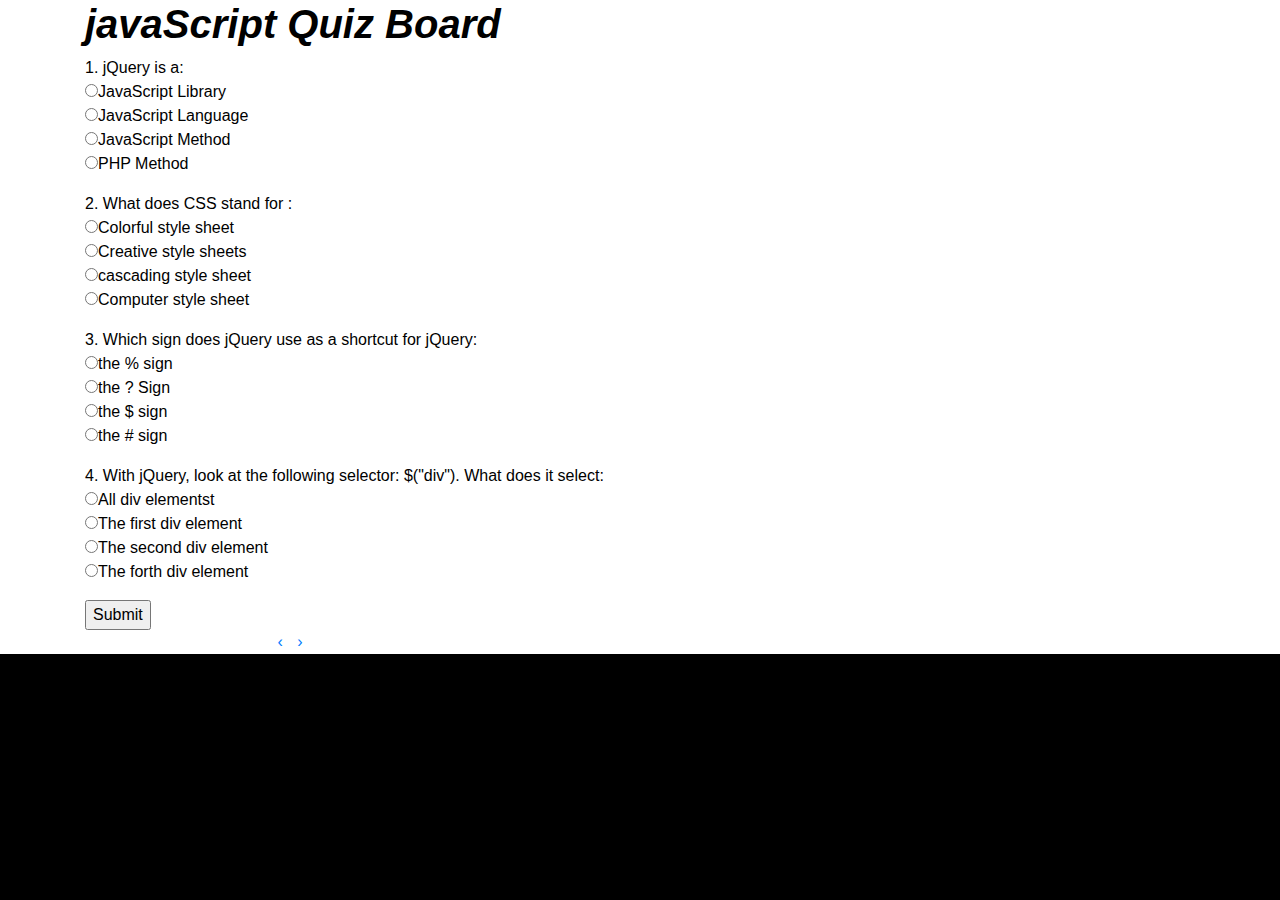
==== form.html @ 53ef3f1e "add bootstrap.css content add styles on the file add styling on the style.css add content on the for" ====
<!DOCTYPE html>
<html>
  <head>
    <meta charset="utf-8">
    <title>Quiz Board</title>
    <link href="css/bootstrap.css" rel="stylesheet" type="text/css">
     <link href="css/styles.css" rel="stylesheet" type="text/css">
     <script   src="https://code.jquery.com/jquery-3.3.1.js" integrity="sha256-FgpCb/KJQlLNfOu91ta32o/NMZxltwRo8QtmkMRdAu8=" crossorigin="anonymous"></script>
     <script src="js/scripts.js"></script>
  </head>
  <body>
    <div class="container">
  <form class="html">
      <div id="webbased">
        <h1><em><strong>javaScript Quiz Board</strong></em></h1>
        <P>1. jQuery is a:<br>
          <input type="radio" name="answer1" value="5">JavaScript Library<br>
          <input type="radio" name="answer1" value="0">JavaScript Language<br>
          <input type="radio" name="answer1" value="0">JavaScript Method<br>
          <input type="radio" name="answer1" value="0">PHP Method<br>
        </p>
        <P>2. What does CSS stand for :<br>
          <input type="radio" name="answer2" value="0">Colorful style sheet<br>
          <input type="radio" name="answer2" value="0">Creative style sheets<br>
          <input type="radio" name="answer2" value="5">cascading style sheet<br>
          <input type="radio" name="answer2" value="0">Computer style sheet<br>
        </p>
        <P>3. Which sign does jQuery use as a shortcut for jQuery:<br>
          <input type="radio" name="answer3" value="0">the % sign<br>
          <input type="radio" name="answer3" value="0">the ? Sign<br>
          <input type="radio" name="answer3" value="5">the $ sign<br>
          <input type="radio" name="answer3" value="0">the # sign<br>
        </p>
        <P>4. With jQuery, look at the following selector: $("div"). What does it select:<br>
          <input type="radio" name="answer4" value="5">All div elementst<br>
          <input type="radio" name="answer4" value="0">The first div element<br>
          <input type="radio" name="answer4" value="0">The second div element<br>
          <input type="radio" name="answer4" value="0">The forth div element<br>
        </p>
        <input id="submit" type="button" value="Submit">
        <div class="flip-control">
         <a href="#home" id="prev"> &#8249; </a>
         <a href="#js" id="next"> &#8250;</a>
        </div>
        </div>
      </form>

      <form class="js" id="js">
    <div id="JS">
      <h1>Javascript</h1>
       <P>1. What is the other name for Javascript :<br>
         <input type="radio" name="javascript1" value="0">JS<br>
           <input type="radio" name="javascript1" value="5">ECMA script<br>
             <input type="radio" name="javascript1" value="0">Vanila JS<br>
               <input type="radio" name="javascript1" value="0">All the above<br>
        </p>
        <P>2. Select the correct statement :<br>
          <input type="radio" name="javascript2" value="5">Js is a server-side language<br>
            <input type="radio" name="javascript2" value="0">Js is used only for web application<br>
              <input type="radio" name="javascript2" value="0">All the above<br>
                <input type="radio" name="javascript2" value="0">Js is used to create interactive web pages<br>
        </p>
        <P>3. What will console.log do :<br>
          <input type="radio" name="javascript3" value="5">Print result in console<br>
            <input type="radio" name="javascript3" value="0">Print value stored in a variable <br>
              <input type="radio" name="javascript3" value="0">Print value name<br>
                <input type="radio" name="javascript3" value="0">All the above<br>
       </p>
             <input type="button" id="submit2" value="Submit">
       <div class="anchors">
         <a href=".html" class="previous round">&#8249;</a>
         <a href=".oop" class="next round">&#8250;</a>
      </div>
       </div>
    </form>
      <form class="oop">
      <div id="Oop">
        <h1>Object Oriented programming</h1>
        <P>1. Is C++ a low level language:<br>
          <input type="radio" name="question1" value="5">Yes<br>
          <input type="radio" name="question1" value="0">No<br>
          <input type="radio" name="question1" value="0">Not Sure<br>
          <input type="radio" name="question1" value="0">None of the above<br>
        </p>
        <P>2. What is C++ in full :<br>
          <input type="radio" name="question2" value="0">Client-side Scripting language<br>
          <input type="radio" name="question2" value="5">General purpose programming language<br>
          <input type="radio" name="question2" value="0">Movie making program<br>
          <input type="radio" name="question2" value="0">All the above<br>
      </p>
      <P>3. What is the datatype name for integers :<br>
        <input type="radio" name="question3" value="0">var<br>
        <input type="radio" name="question3" value="5">int<br>
        <input type="radio" name="question3" value="0">teg<br>
        <input type="radio" name="question3" value="0">None of the above<br>
      </p>
      <P>4. Which statement is true :<br>
        <input type="radio" name="question4" value="0">var don't have names<br>
        <input type="radio" name="question4" value="0">var are pre-processor directives<br>
        <input type="radio" name="question4" value="5">var must have a datatype<br>
        <input type="radio" name="question4" value="0">None of the above<br>
      </p>

      <br>
      <input type="submit" id="submit3" value="Submit">
      <br>
      <h2>Score Board</h2>
      <p>This is your total score</p>
      <p id="scoreboard"></p>
        </div>
    </form>

  </div>
  </body>
</html>
---- css/styles.css ----
.js{
  display:none;
}
.oop{
  display: none;
}
 div.flip-control {
    width: 400px;
    text-align: center;
    color: yellow;
}

div.flip-control a {
    margin-left: 10px;
}
#webbased{
  color: black;
  background-repeat: no-repeat;
  background-image:url("/home/dennismcrae/javascript-quiz-board/images/goweroffice.jpeg");
  background-size: cover;
}
html{
  background-color: black;
}
#js{
  background-image: url("/home/dennismcrae/javascript-quiz-board/images/officeworkspace.jpeg");
  background-repeat: no-repeat;
  color: white;
  background-size: cover;
}
#Oop{
  background-image:url("images/goweroffice.jpeg");
  background-repeat: no-repeat;
  background-size: cover;
  color: blue;
}
body{
  background-image: url();
}
.jumbotron{
  text-align: center;
  margin-top: 25px;
  margin-right: 200px;
  margin-left: 200px;
  margin-bottom: 25px;
  font-family: 'Fredoka One', cursive;
}
a:hover{
  cursor: pointer;
  transition-duration: 5s;

}
.quiz1{
  display: none;
}

.quiz2{
  display: none;
}

.quiz3{
  display: none;
}

.quiz4{
  display: none;
}
#click1{
  font-size:20px;
  border-radius:30px;
  margin-top: 30px;
  color: blue;
}
#click2{
  font-size:20px;
  border-radius:30px;
  margin-top: 30px;
  color: blue;
}
#click3{
  font-size:20px;
  border-radius:30px;
  margin-top: 30px;
  color: blue;
}
#click4{
  font-size:20px;
  border-radius:30px;
  margin-top: 30px;
  color: blue;
}
.submit{
  font-size:20px;
  border-radius:30px;
  margin-top: 30px;
  color: blue;
}
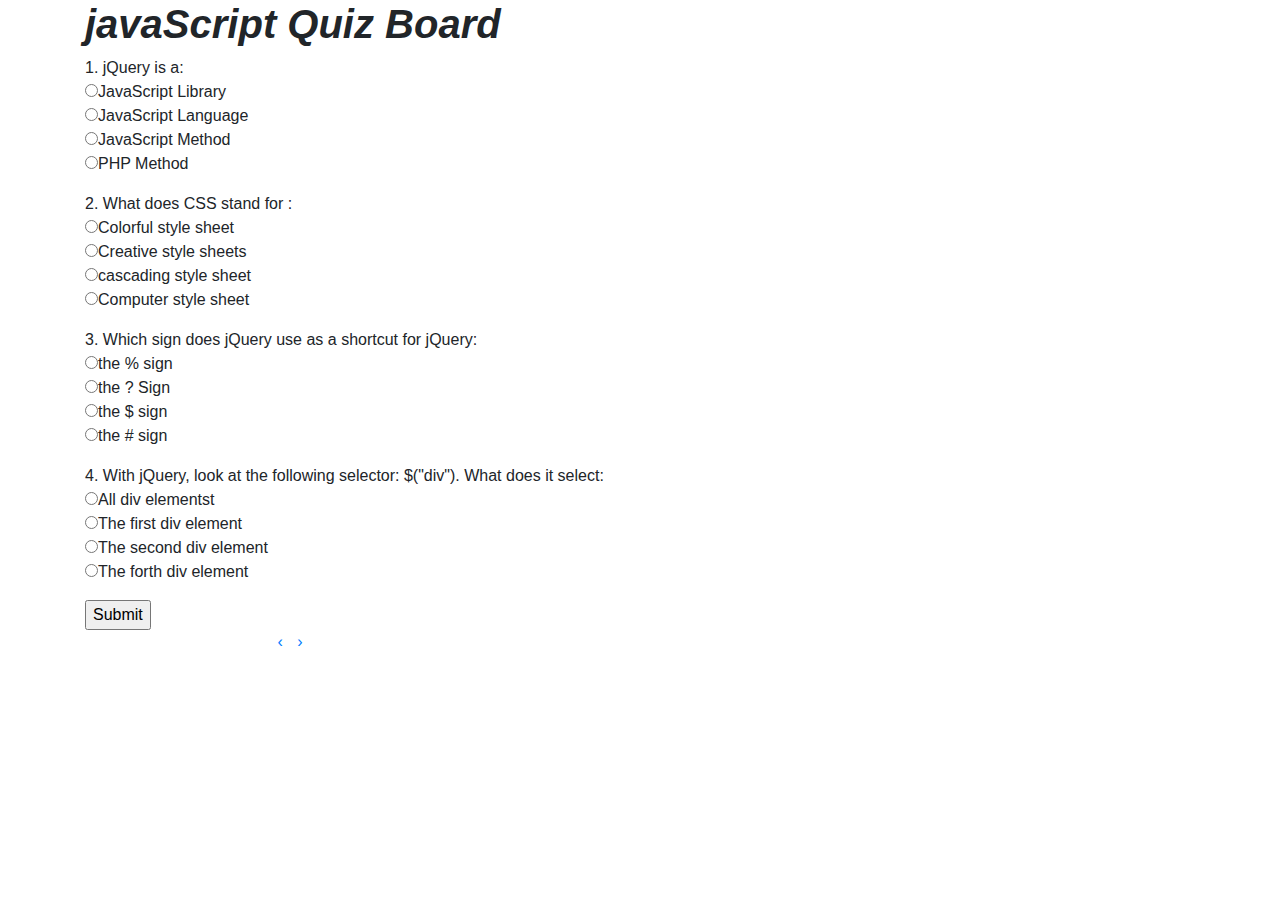
==== commit 1432107e: "modify the form.html file modify the index1.html file modify the scripts.js file" ====
--- a/form.html
+++ b/form.html
@@ -1,17 +1,19 @@
 <!DOCTYPE html>
 <html>
-  <head>
-    <meta charset="utf-8">
-    <title>Quiz Board</title>
-    <link href="css/bootstrap.css" rel="stylesheet" type="text/css">
-     <link href="css/styles.css" rel="stylesheet" type="text/css">
-     <script   src="https://code.jquery.com/jquery-3.3.1.js" integrity="sha256-FgpCb/KJQlLNfOu91ta32o/NMZxltwRo8QtmkMRdAu8=" crossorigin="anonymous"></script>
-     <script src="js/scripts.js"></script>
-  </head>
-  <body>
-    <div class="container">
-  <form class="html">
-      <div id="webbased">
+
+<head>
+  <meta charset="utf-8">
+  <title>Quiz Board</title>
+  <link href="css/bootstrap.css" rel="stylesheet" type="text/css">
+  <link href="css/styles.css" rel="stylesheet" type="text/css">
+  <script src="https://code.jquery.com/jquery-3.3.1.min.js"></script>
+  <script src="js/scripts.js"></script>
+</head>
+
+<body>
+  <div class="container">
+    <form class="html">
+      <div class="webbased">
         <h1><em><strong>javaScript Quiz Board</strong></em></h1>
         <P>1. jQuery is a:<br>
           <input type="radio" name="answer1" value="5">JavaScript Library<br>
@@ -39,42 +41,36 @@
         </p>
         <input id="submit" type="button" value="Submit">
         <div class="flip-control">
-         <a href="#home" id="prev"> &#8249; </a>
-         <a href="#js" id="next"> &#8250;</a>
+          <a href="#home" id="prev"> &#8249; </a>
+          <a href="#js" id="next"> &#8250;</a>
         </div>
-        </div>
-      </form>
-
-      <form class="js" id="js">
-    <div id="JS">
-      <h1>Javascript</h1>
-       <P>1. What is the other name for Javascript :<br>
-         <input type="radio" name="javascript1" value="0">JS<br>
-           <input type="radio" name="javascript1" value="5">ECMA script<br>
-             <input type="radio" name="javascript1" value="0">Vanila JS<br>
-               <input type="radio" name="javascript1" value="0">All the above<br>
-        </p>
-        <P>2. Select the correct statement :<br>
-          <input type="radio" name="javascript2" value="5">Js is a server-side language<br>
+      </div>
+      <div class="js">
+        <h1>Javascript</h1>
+        <P>1. What is the other name for Javascript :<br>
+          <input type="radio" name="javascript1" value="0">JS<br>
+          <input type="radio" name="javascript1" value="5">ECMA script<br>
+          <input type="radio" name="javascript1" value="0">Vanila JS<br>
+          <input type="radio" name="javascript1" value="0">All the above<br>
+          <P>2. Select the correct statement :<br>
+            <input type="radio" name="javascript2" value="5">Js is a server-side language<br>
             <input type="radio" name="javascript2" value="0">Js is used only for web application<br>
-              <input type="radio" name="javascript2" value="0">All the above<br>
-                <input type="radio" name="javascript2" value="0">Js is used to create interactive web pages<br>
-        </p>
-        <P>3. What will console.log do :<br>
-          <input type="radio" name="javascript3" value="5">Print result in console<br>
+            <input type="radio" name="javascript2" value="0">All the above<br>
+            <input type="radio" name="javascript2" value="0">Js is used to create interactive web pages<br>
+          </p>
+          <P>3. What will console.log do :<br>
+            <input type="radio" name="javascript3" value="5">Print result in console<br>
             <input type="radio" name="javascript3" value="0">Print value stored in a variable <br>
-              <input type="radio" name="javascript3" value="0">Print value name<br>
-                <input type="radio" name="javascript3" value="0">All the above<br>
-       </p>
-             <input type="button" id="submit2" value="Submit">
-       <div class="anchors">
-         <a href=".html" class="previous round">&#8249;</a>
-         <a href=".oop" class="next round">&#8250;</a>
+            <input type="radio" name="javascript3" value="0">Print value name<br>
+            <input type="radio" name="javascript3" value="0">All the above<br>
+          </p>
+          <input id="submit1" type="button" value="Submit">
+          <div class="flip-control">
+            <a href="#home" id="prev"> &#8249; </a>
+            <a href="#js" id="next"> &#8250;</a>
+          </div>
       </div>
-       </div>
-    </form>
-      <form class="oop">
-      <div id="Oop">
+      <div class="oop">
         <h1>Object Oriented programming</h1>
         <P>1. Is C++ a low level language:<br>
           <input type="radio" name="question1" value="5">Yes<br>
@@ -82,34 +78,29 @@
           <input type="radio" name="question1" value="0">Not Sure<br>
           <input type="radio" name="question1" value="0">None of the above<br>
         </p>
-        <P>2. What is C++ in full :<br>
-          <input type="radio" name="question2" value="0">Client-side Scripting language<br>
-          <input type="radio" name="question2" value="5">General purpose programming language<br>
-          <input type="radio" name="question2" value="0">Movie making program<br>
-          <input type="radio" name="question2" value="0">All the above<br>
-      </p>
-      <P>3. What is the datatype name for integers :<br>
-        <input type="radio" name="question3" value="0">var<br>
-        <input type="radio" name="question3" value="5">int<br>
-        <input type="radio" name="question3" value="0">teg<br>
-        <input type="radio" name="question3" value="0">None of the above<br>
-      </p>
-      <P>4. Which statement is true :<br>
-        <input type="radio" name="question4" value="0">var don't have names<br>
-        <input type="radio" name="question4" value="0">var are pre-processor directives<br>
-        <input type="radio" name="question4" value="5">var must have a datatype<br>
-        <input type="radio" name="question4" value="0">None of the above<br>
-      </p>
+        <P>2. Which jQuery method is used to hide selected elements? :<br>
+          <input type="radio" name="question2" value="0">hidden()<br>
+          <input type="radio" name="question2" value="5">hide()<br>
+          <input type="radio" name="question2" value="0">visible(false)<br>
+          <input type="radio" name="question2" value="0">display(none)<br>
+        </p>
 
-      <br>
-      <input type="submit" id="submit3" value="Submit">
-      <br>
-      <h2>Score Board</h2>
-      <p>This is your total score</p>
-      <p id="scoreboard"></p>
+        <input id="submit2" type="button" value="Submit">
+        <div class="flip-control">
+          <a href="#home" id="prev"> &#8249; </a>
+          <a href="#js" id="next"> &#8250;</a>
         </div>
     </form>
+  </div>
+  <div class="scoreboard">
 
+    <h2>Score Board</h2>
+    <script>
+      $(".scoreboard").html(`<p>Your Score is ${result} out of 45</p>`);
+    </script>
+    <p></p>
   </div>
-  </body>
+  </div>
+</body>
+
 </html>
--- a/css/styles.css
+++ b/css/styles.css
@@ -18,9 +18,6 @@
   background-repeat: no-repeat;
   background-image:url("/home/dennismcrae/javascript-quiz-board/images/goweroffice.jpeg");
   background-size: cover;
-}
-html{
-  background-color: black;
 }
 #js{
   background-image: url("/home/dennismcrae/javascript-quiz-board/images/officeworkspace.jpeg");
@@ -95,3 +92,8 @@
   margin-top: 30px;
   color: blue;
 }
+.webbased{
+}
+.scoreboard{
+  display: none;
+}
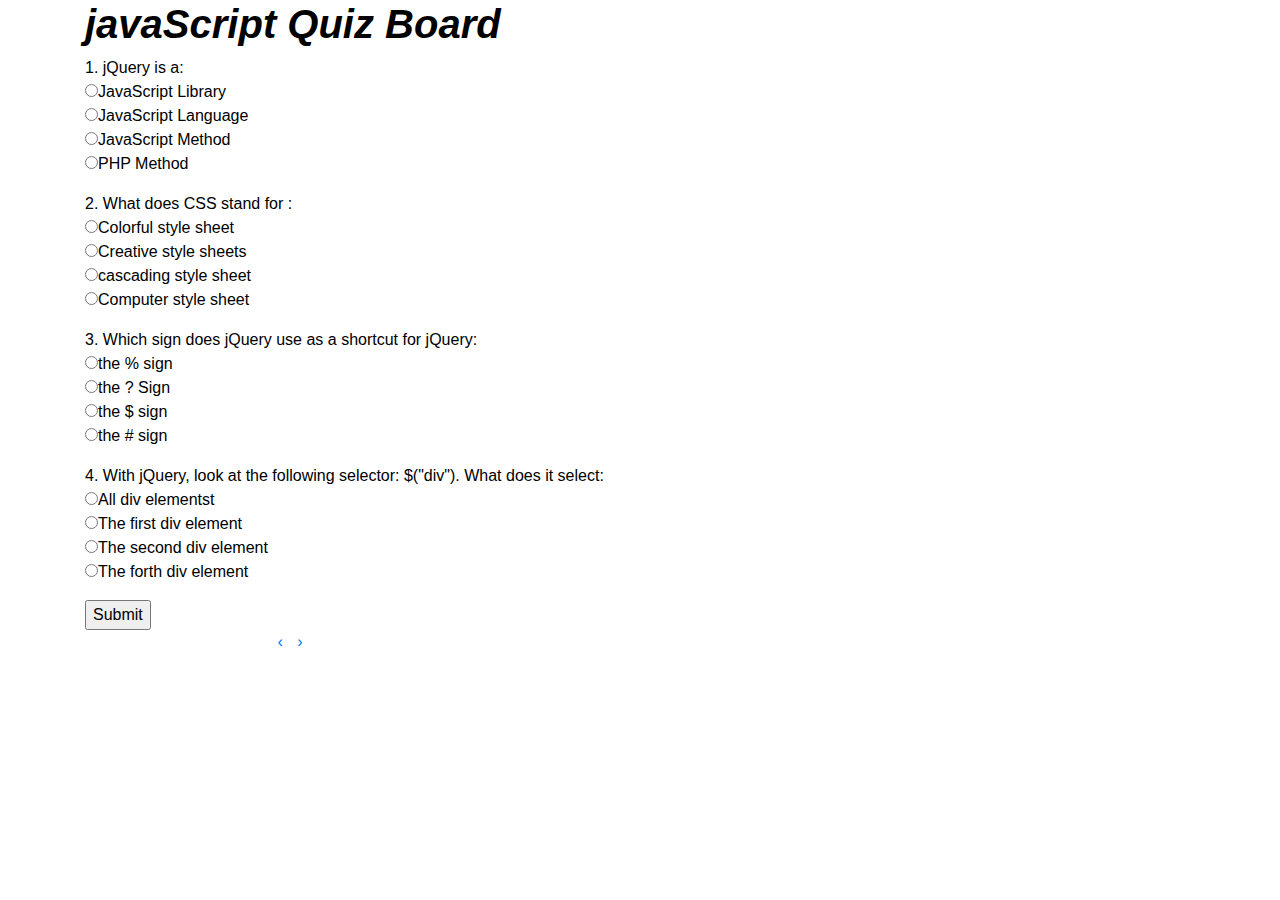
==== commit f9c4400e: "modify the content of the README.md file add content to the form.html file adjust scripts.js content" ====
--- a/form.html
+++ b/form.html
@@ -9,11 +9,10 @@
   <script src="https://code.jquery.com/jquery-3.3.1.min.js"></script>
   <script src="js/scripts.js"></script>
 </head>
-
 <body>
   <div class="container">
     <form class="html">
-      <div class="webbased">
+      <div id="webbased">
         <h1><em><strong>javaScript Quiz Board</strong></em></h1>
         <P>1. jQuery is a:<br>
           <input type="radio" name="answer1" value="5">JavaScript Library<br>
@@ -45,8 +44,11 @@
           <a href="#js" id="next"> &#8250;</a>
         </div>
       </div>
-      <div class="js">
-        <h1>Javascript</h1>
+    </form>
+
+      <form class="js" id="js">
+        <div id="js">
+      <h1>Javascript</h1>
         <P>1. What is the other name for Javascript :<br>
           <input type="radio" name="javascript1" value="0">JS<br>
           <input type="radio" name="javascript1" value="5">ECMA script<br>
@@ -64,13 +66,19 @@
             <input type="radio" name="javascript3" value="0">Print value name<br>
             <input type="radio" name="javascript3" value="0">All the above<br>
           </p>
-          <input id="submit1" type="button" value="Submit">
+          <input type="button" id="submit2" value="Submit">
+       <div class="anchors">
+         <a href=".html" class="previous round">&#8249;</a>
+         <a href=".oop" class="next round">&#8250;</a>
+          <!-- <input id="submit1" type="button" value="Submit">
           <div class="flip-control">
             <a href="#home" id="prev"> &#8249; </a>
-            <a href="#js" id="next"> &#8250;</a>
+            <a href="#js" id="next"> &#8250;</a> -->
           </div>
       </div>
-      <div class="oop">
+    </form>
+      <form class="oop">
+      <div id="oop">
         <h1>Object Oriented programming</h1>
         <P>1. Is C++ a low level language:<br>
           <input type="radio" name="question1" value="5">Yes<br>
@@ -85,22 +93,31 @@
           <input type="radio" name="question2" value="0">display(none)<br>
         </p>
 
-        <input id="submit2" type="button" value="Submit">
+        <br>
+
+      <input type="submit" id="submit3" value="Submit">
+      <br>
+      <h2>Score Board</h2>
+      <p>This is your total score</p>
+      <p id="scoreboard"></p>
+        </div>
+    </form>
+
+  </div>
+  </body>
+</html>
+
+        <!-- <input id="submit2" type="button" value="Submit">
         <div class="flip-control">
           <a href="#home" id="prev"> &#8249; </a>
-          <a href="#js" id="next"> &#8250;</a>
-        </div>
-    </form>
-  </div>
-  <div class="scoreboard">
-
-    <h2>Score Board</h2>
-    <script>
-      $(".scoreboard").html(`<p>Your Score is ${result} out of 45</p>`);
-    </script>
-    <p></p>
+          <a href="#js" id="next"> &#8250;</a> -->
+        <!--
+      <br>
+      <h2>Score Board</h2>
+      <p>This is your total score</p>
+      <p id="scoreboard"></p>
   </div>
   </div>
 </body>
 
-</html>
+</html> -->
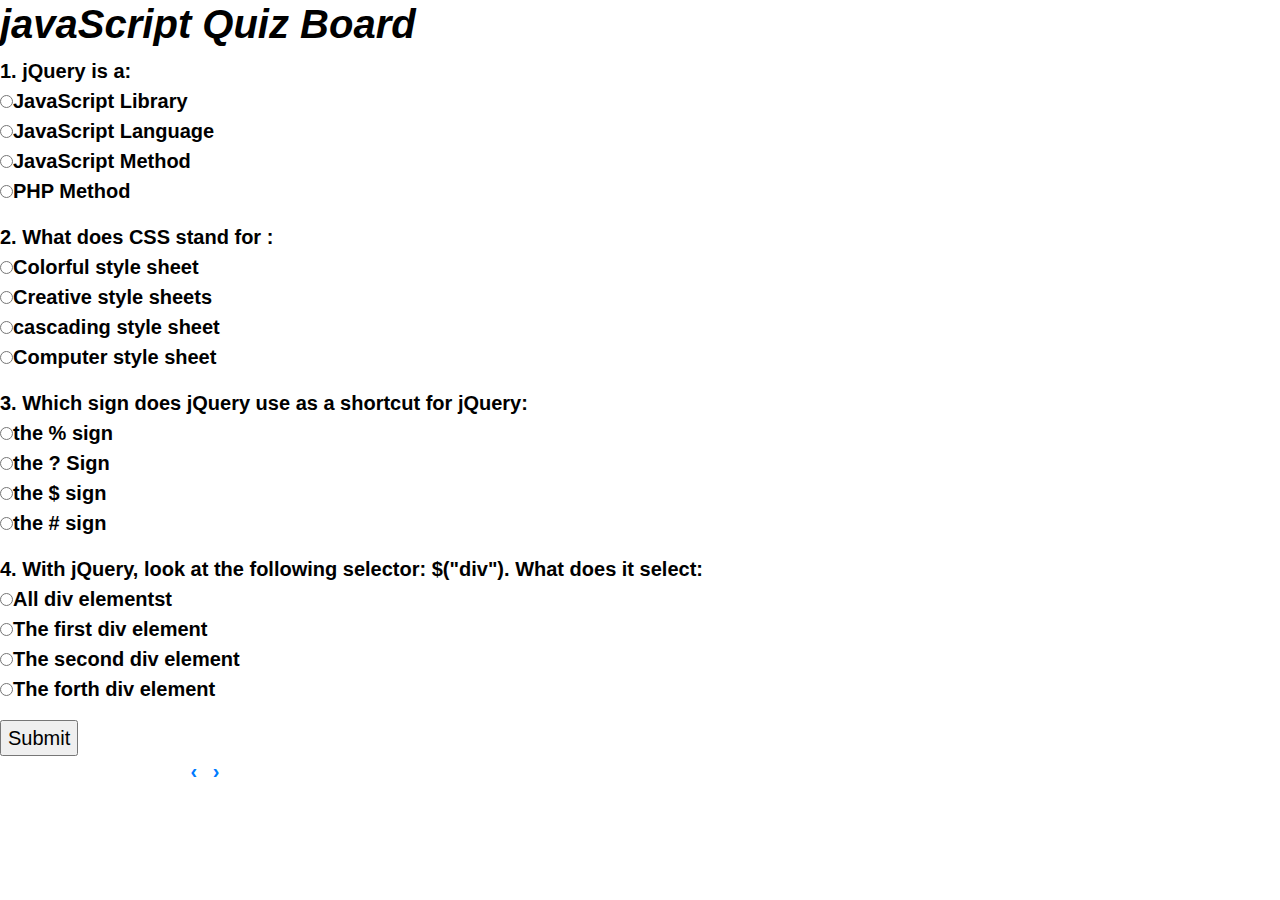
==== commit bda9ffcf: "add form class called html to the form.html file" ====
--- a/form.html
+++ b/form.html
@@ -10,7 +10,7 @@
   <script src="js/scripts.js"></script>
 </head>
 <body>
-  <div class="container">
+  <!-- <div class="container"> -->
     <form class="html">
       <div id="webbased">
         <h1><em><strong>javaScript Quiz Board</strong></em></h1>
--- a/css/styles.css
+++ b/css/styles.css
@@ -15,13 +15,14 @@
 }
 #webbased{
   color: black;
-  background-repeat: no-repeat;
+  /* background-repeat: no-repeat; */
   background-image:url("/home/dennismcrae/javascript-quiz-board/images/goweroffice.jpeg");
   background-size: cover;
 }
 #js{
   background-image: url("/home/dennismcrae/javascript-quiz-board/images/officeworkspace.jpeg");
   background-repeat: no-repeat;
+  font color: white;
   color: white;
   background-size: cover;
 }
@@ -32,8 +33,11 @@
   color: blue;
 }
 body{
-  background-image: url();
-}
+  background-image: url("/home/dennismcrae/javascript-quiz-board/images/specsourcecode.jpeg");
+  color: white;
+  font-weight: bolder;
+  font-size: 20px;
+  }
 .jumbotron{
   text-align: center;
   margin-top: 25px;
@@ -95,5 +99,4 @@
 .webbased{
 }
 .scoreboard{
-  display: none;
 }
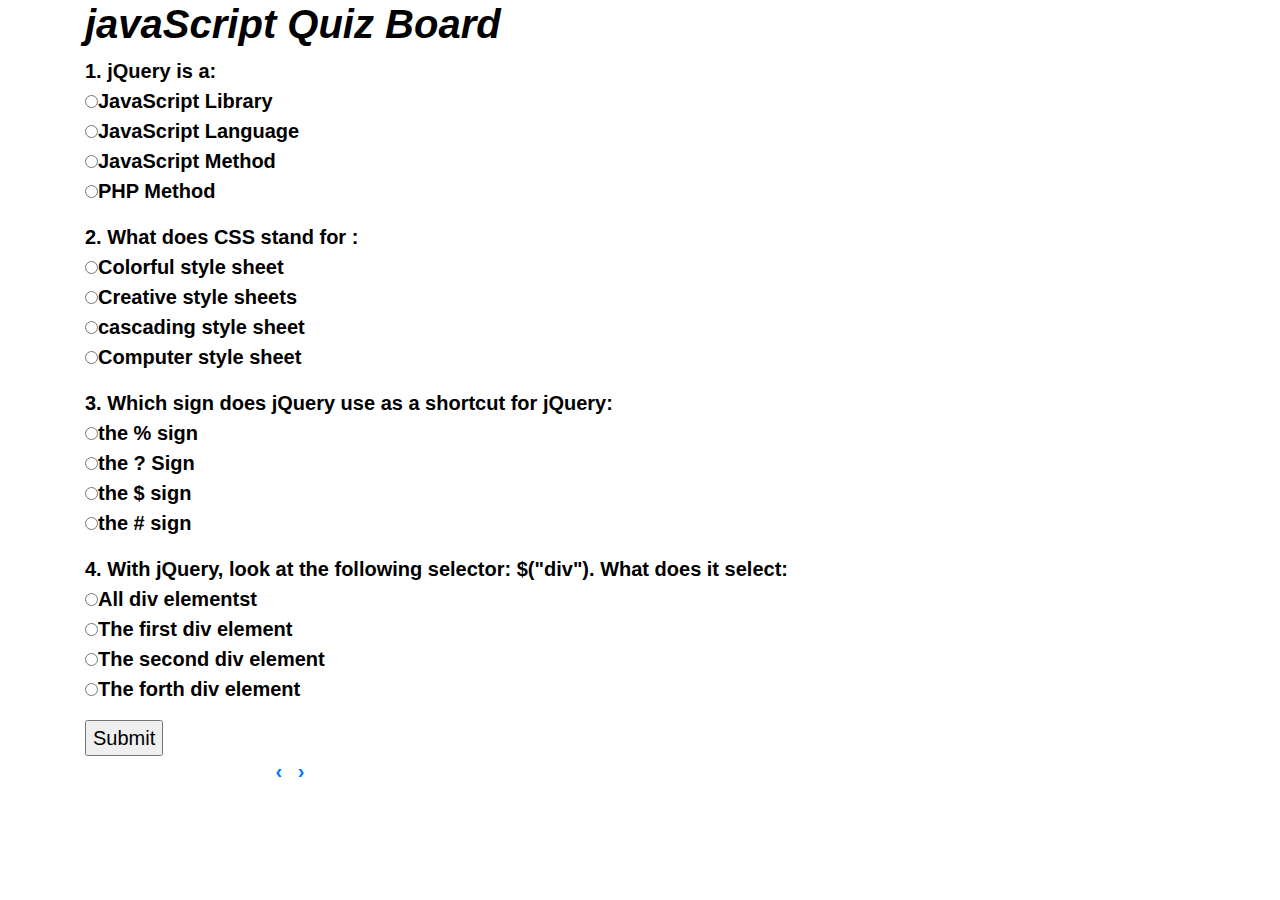
==== commit 1e002965: "add div class named container to the form.html file" ====
--- a/form.html
+++ b/form.html
@@ -10,7 +10,7 @@
   <script src="js/scripts.js"></script>
 </head>
 <body>
-  <!-- <div class="container"> -->
+  <div class="container">
     <form class="html">
       <div id="webbased">
         <h1><em><strong>javaScript Quiz Board</strong></em></h1>
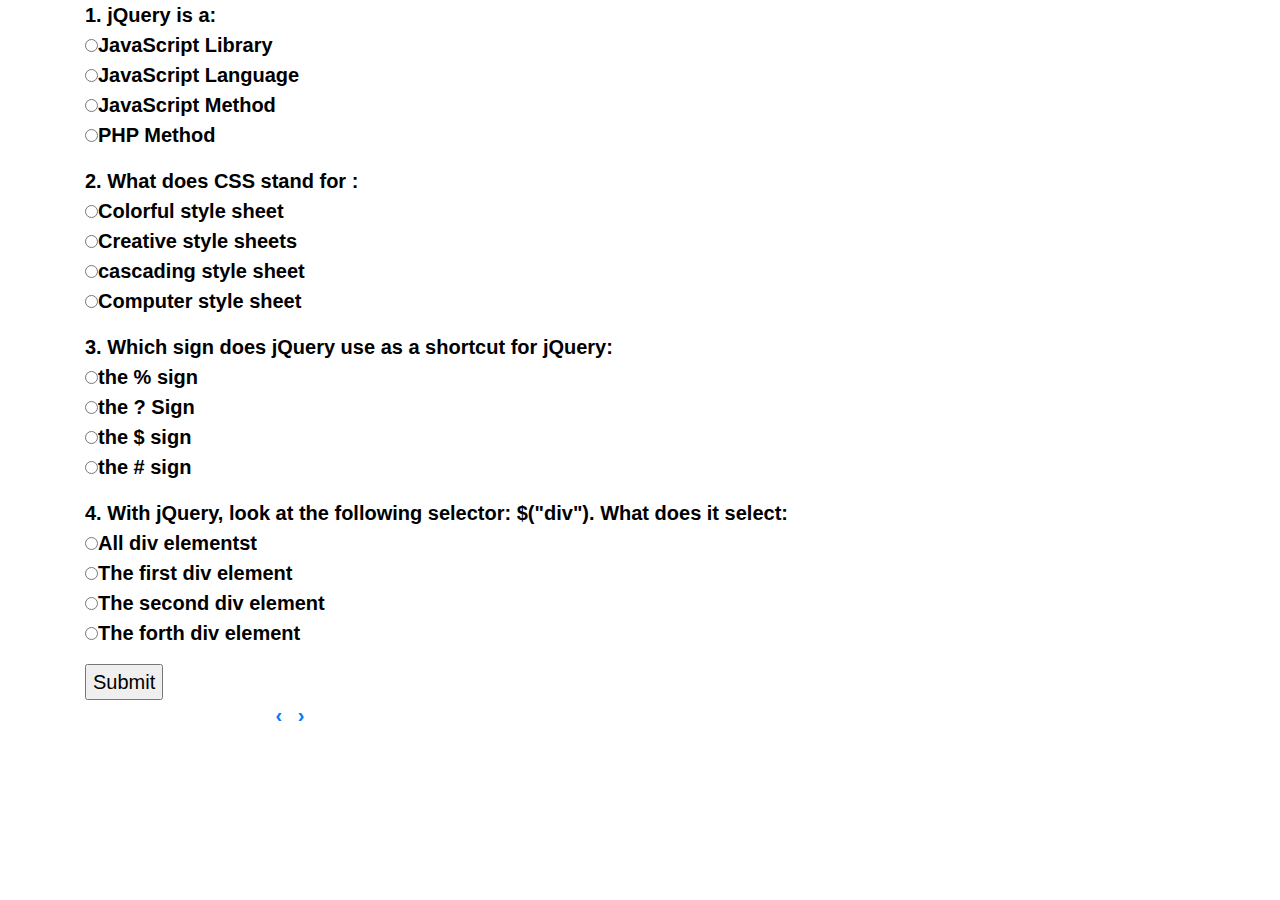
==== commit e3a759ee: "modify the h1 element on the form.html file" ====
--- a/form.html
+++ b/form.html
@@ -13,7 +13,7 @@
   <div class="container">
     <form class="html">
       <div id="webbased">
-        <h1><em><strong>javaScript Quiz Board</strong></em></h1>
+        <!-- <h1><em><strong>javaScript Quiz Board</strong></em></h1> -->
         <P>1. jQuery is a:<br>
           <input type="radio" name="answer1" value="5">JavaScript Library<br>
           <input type="radio" name="answer1" value="0">JavaScript Language<br>
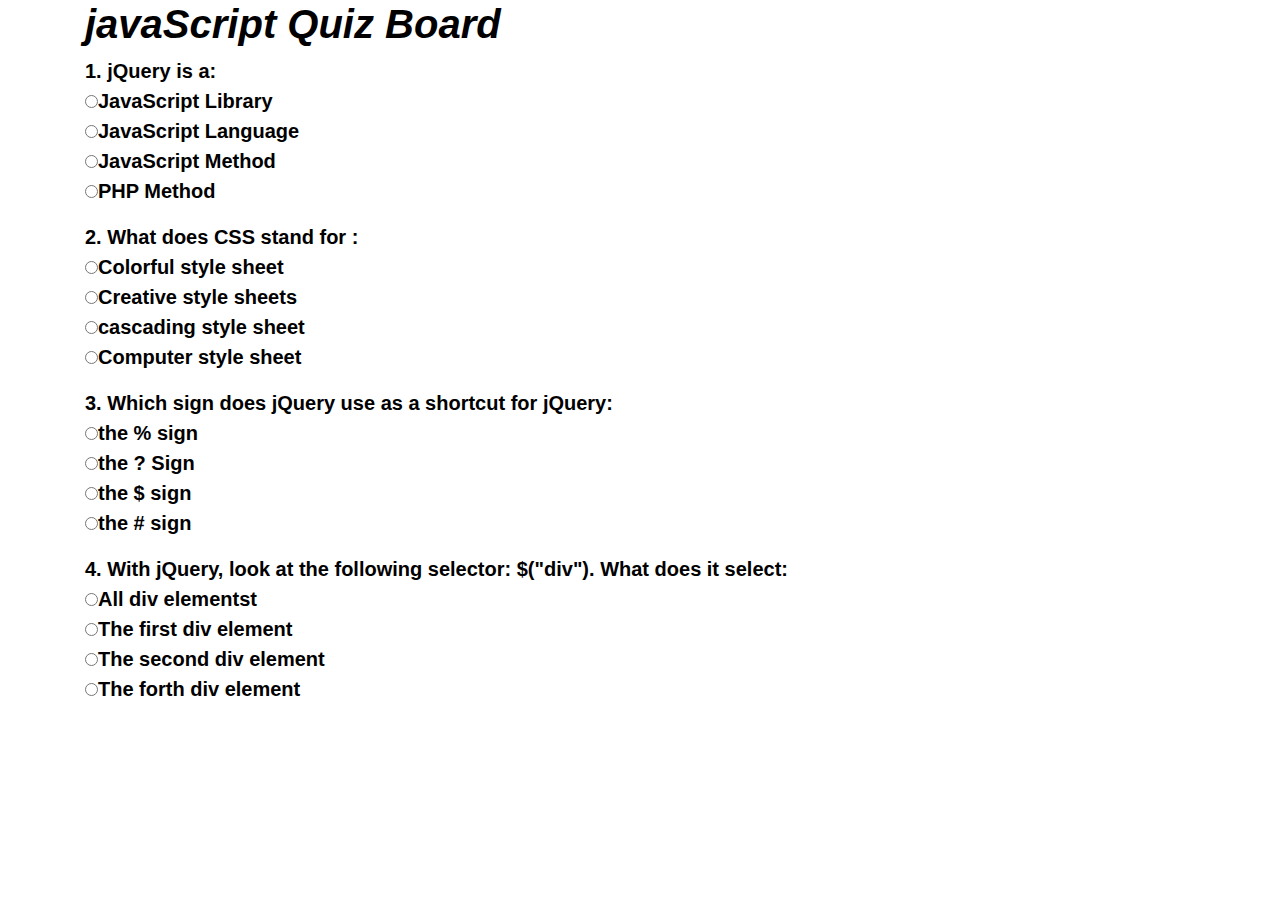
==== commit 9a488c57: "add submit 1 button" ====
--- a/form.html
+++ b/form.html
@@ -13,7 +13,7 @@
   <div class="container">
     <form class="html">
       <div id="webbased">
-        <!-- <h1><em><strong>javaScript Quiz Board</strong></em></h1> -->
+        <h1><em><strong>javaScript Quiz Board</strong></em></h1>
         <P>1. jQuery is a:<br>
           <input type="radio" name="answer1" value="5">JavaScript Library<br>
           <input type="radio" name="answer1" value="0">JavaScript Language<br>
@@ -38,10 +38,10 @@
           <input type="radio" name="answer4" value="0">The second div element<br>
           <input type="radio" name="answer4" value="0">The forth div element<br>
         </p>
-        <input id="submit" type="button" value="Submit">
+        <!-- <input id="submit" type="button" value="Submit">
         <div class="flip-control">
           <a href="#home" id="prev"> &#8249; </a>
-          <a href="#js" id="next"> &#8250;</a>
+          <a href="#js" id="next"> &#8250;</a> -->
         </div>
       </div>
     </form>
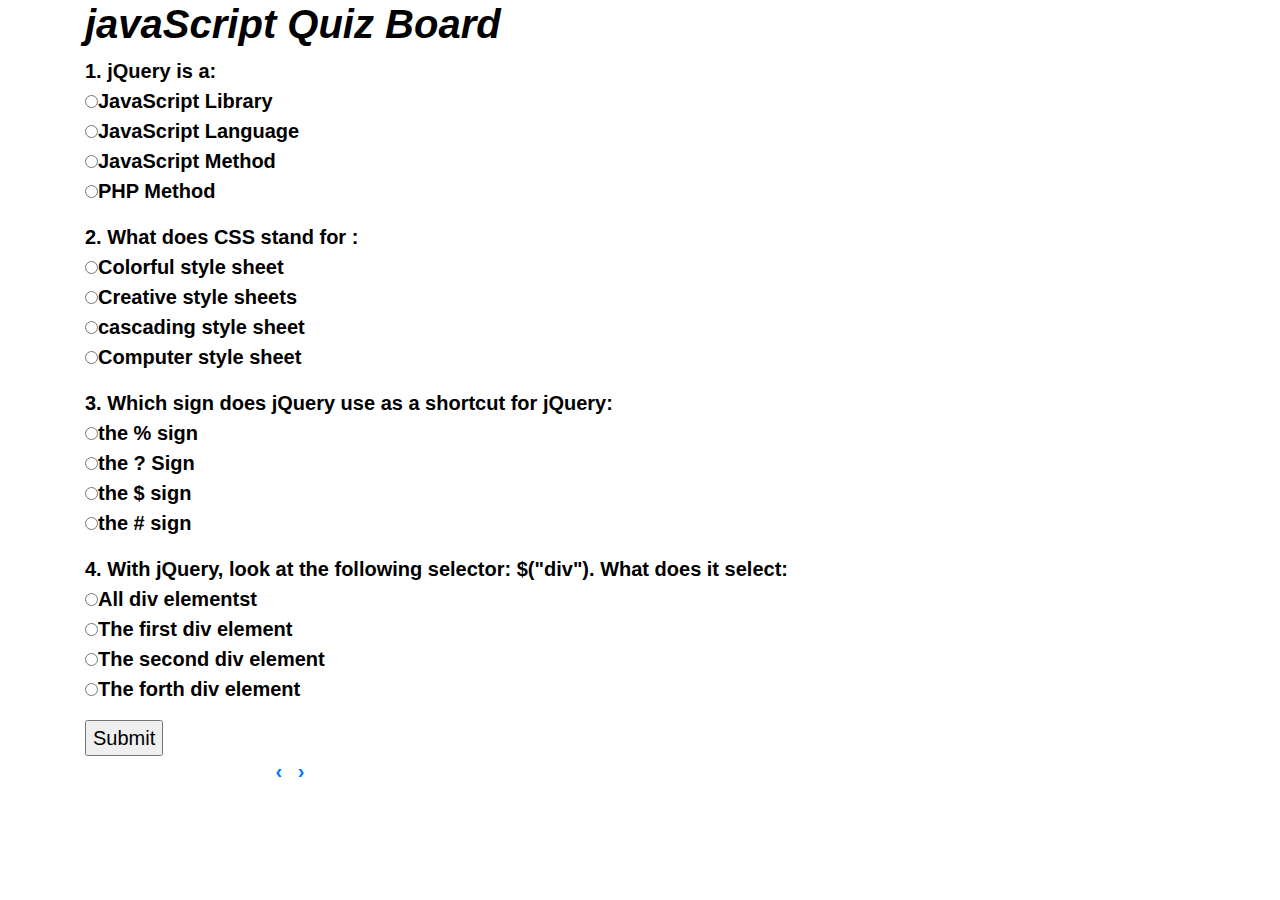
==== commit c86e4755: "modify form.html file by uncommenting some statements modify index.html file by uncommenting some st" ====
--- a/form.html
+++ b/form.html
@@ -38,10 +38,10 @@
           <input type="radio" name="answer4" value="0">The second div element<br>
           <input type="radio" name="answer4" value="0">The forth div element<br>
         </p>
-        <!-- <input id="submit" type="button" value="Submit">
+        <input id="submit" type="button" value="Submit">
         <div class="flip-control">
           <a href="#home" id="prev"> &#8249; </a>
-          <a href="#js" id="next"> &#8250;</a> -->
+          <a href="#js" id="next"> &#8250;</a>
         </div>
       </div>
     </form>
@@ -70,10 +70,10 @@
        <div class="anchors">
          <a href=".html" class="previous round">&#8249;</a>
          <a href=".oop" class="next round">&#8250;</a>
-          <!-- <input id="submit1" type="button" value="Submit">
+          <input id="submit1" type="button" value="Submit">
           <div class="flip-control">
             <a href="#home" id="prev"> &#8249; </a>
-            <a href="#js" id="next"> &#8250;</a> -->
+            <a href="#js" id="next"> &#8250;</a>
           </div>
       </div>
     </form>
